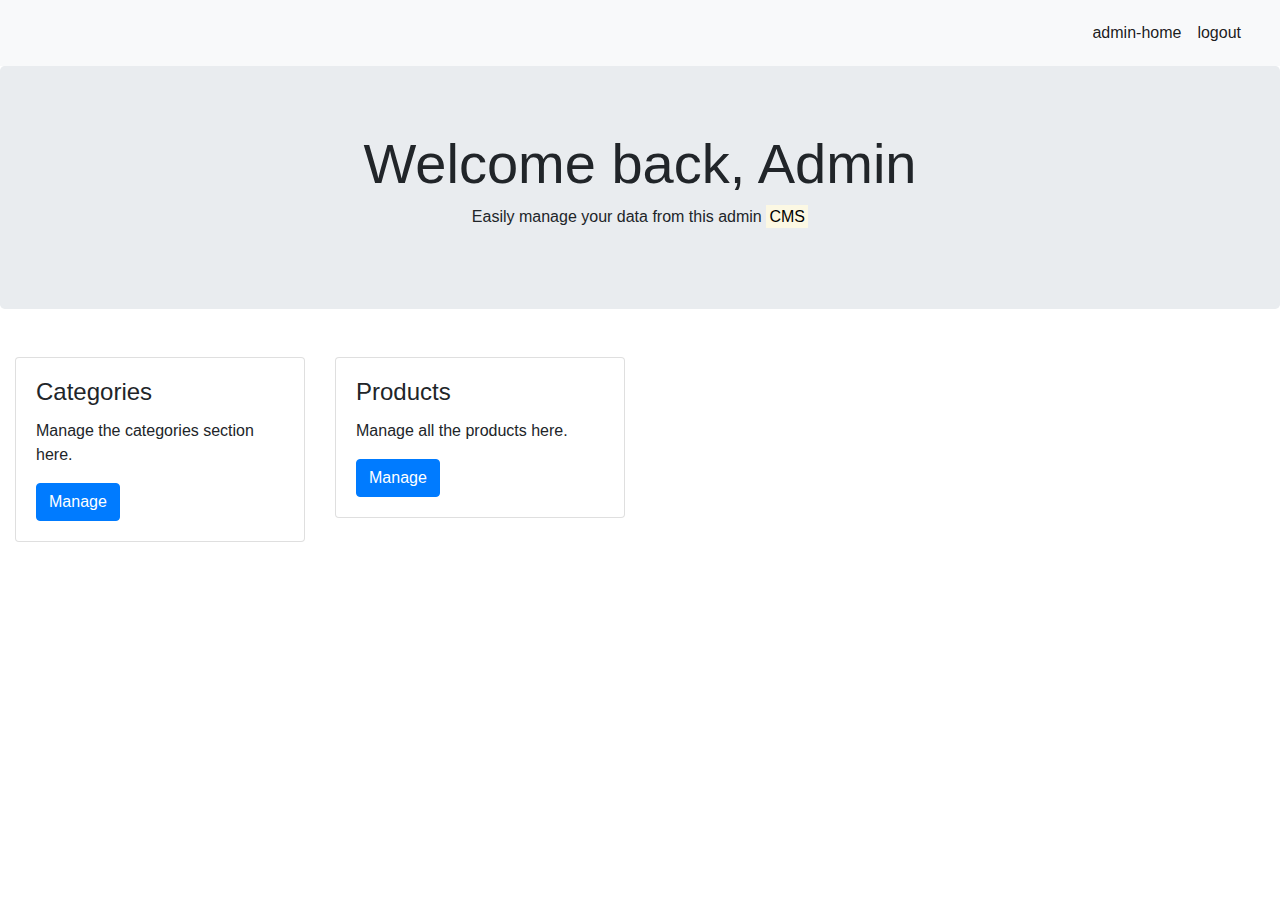
==== src/main/resources/templates/adminHome.html @ d42df6d8 "first commit" ====
<!doctype html>
<html lang="en" xmlns:th="http://www.thymeleaf.org">
<head>
    <meta charset="UTF-8">
    <meta name="viewport"
          content="width=device-width, user-scalable=no, initial-scale=1.0, maximum-scale=1.0, minimum-scale=1.0">
    <meta http-equiv="X-UA-Compatible" content="ie=edge">
    <link rel="stylesheet" href="https://stackpath.bootstrapcdn.com/bootstrap/4.4.1/css/bootstrap.min.css"
          integrity="sha384-Vkoo8x4CGsO3+Hhxv8T/Q5PaXtkKtu6ug5TOeNV6gBiFeWPGFN9MuhOf23Q9Ifjh" crossorigin="anonymous">
    <link rel="stylesheet" href="https://use.fontawesome.com/releases/v5.7.0/css/all.css"
          integrity="sha384-lZN37f5QGtY3VHgisS14W3ExzMWZxybE1SJSEsQp9S+oqd12jhcu+A56Ebc1zFSJ" crossorigin="anonymous">
    <title>Document</title>
</head>
<body>
<nav class="navbar navbar-expand-lg navbar-light bg-light" >
    <div class="container-fluid">
        <a class="navbar-brand" href="#">
            <img th:src="@{/images/logo.png}"  src="../static/images/logo.png" width="auto" height="40" class="d-inline-block align-top" alt=""/>
        </a>
        <button class="navbar-toggler" type="button" data-toggle="collapse" data-target="#navbarSupportedContent" aria-controls="navbarSupportedContent" aria-expanded="false" aria-label="Toggle navigation">
            <span class="navbar-toggler-icon"></span>
        </button>

        <div class="collapse navbar-collapse" id="navbarSupportedContent">
            <ul class="navbar-nav mr-auto"></ul>
            <ul class="navbar-nav">
                <li class="nav-item active">
                    <a class="nav-link" th:href="@{/admin}" href="#">admin-home</a>
                </li>
                <li class="nav-item active">
                    <a class="nav-link" th:href="@{/logout}" href="#">logout</a>
                </li>

            </ul>

        </div>
    </div>
</nav>
<div class="jumbotron text-center">
    <h1 class="display-4">Welcome back, Admin</h1>
    <p>Easily manage your data from this admin <mark>CMS</mark></p>
</div>
<div class="container-fluid">
    <div class="row">
        <div class="col-sm-3 pt-3" >
            <div class="card" style="background-color:white;">
                <div class="card-body">
                    <h4 class="card-title">Categories</h4>
                    <p class="card-text">Manage the categories section here.</p>
                    <a href="#" th:href="@{/admin/categories}" class="card-link btn btn-primary">Manage</a>

                </div>
            </div>
        </div>
        <div class="col-sm-3 pt-3" >
            <div class="card" style="background-color:white;">
                <div class="card-body">
                    <h4 class="card-title">Products</h4>
                    <p class="card-text">Manage all the products here.</p>
                    <a href="#" th:href="@{/admin/products}" class="card-link btn btn-primary">Manage</a>

                </div>
            </div>
        </div>

    </div>
</div>



<script src="https://code.jquery.com/jquery-3.4.1.slim.min.js" integrity="sha384-J6qa4849blE2+poT4WnyKhv5vZF5SrPo0iEjwBvKU7imGFAV0wwj1yYfoRSJoZ+n" crossorigin="anonymous"></script>
<script src="https://cdn.jsdelivr.net/npm/popper.js@1.16.0/dist/umd/popper.min.js" integrity="sha384-Q6E9RHvbIyZFJoft+2mJbHaEWldlvI9IOYy5n3zV9zzTtmI3UksdQRVvoxMfooAo" crossorigin="anonymous"></script>
<script src="https://stackpath.bootstrapcdn.com/bootstrap/4.4.1/js/bootstrap.min.js" integrity="sha384-wfSDF2E50Y2D1uUdj0O3uMBJnjuUD4Ih7YwaYd1iqfktj0Uod8GCExl3Og8ifwB6" crossorigin="anonymous"></script>
</body>
</html>
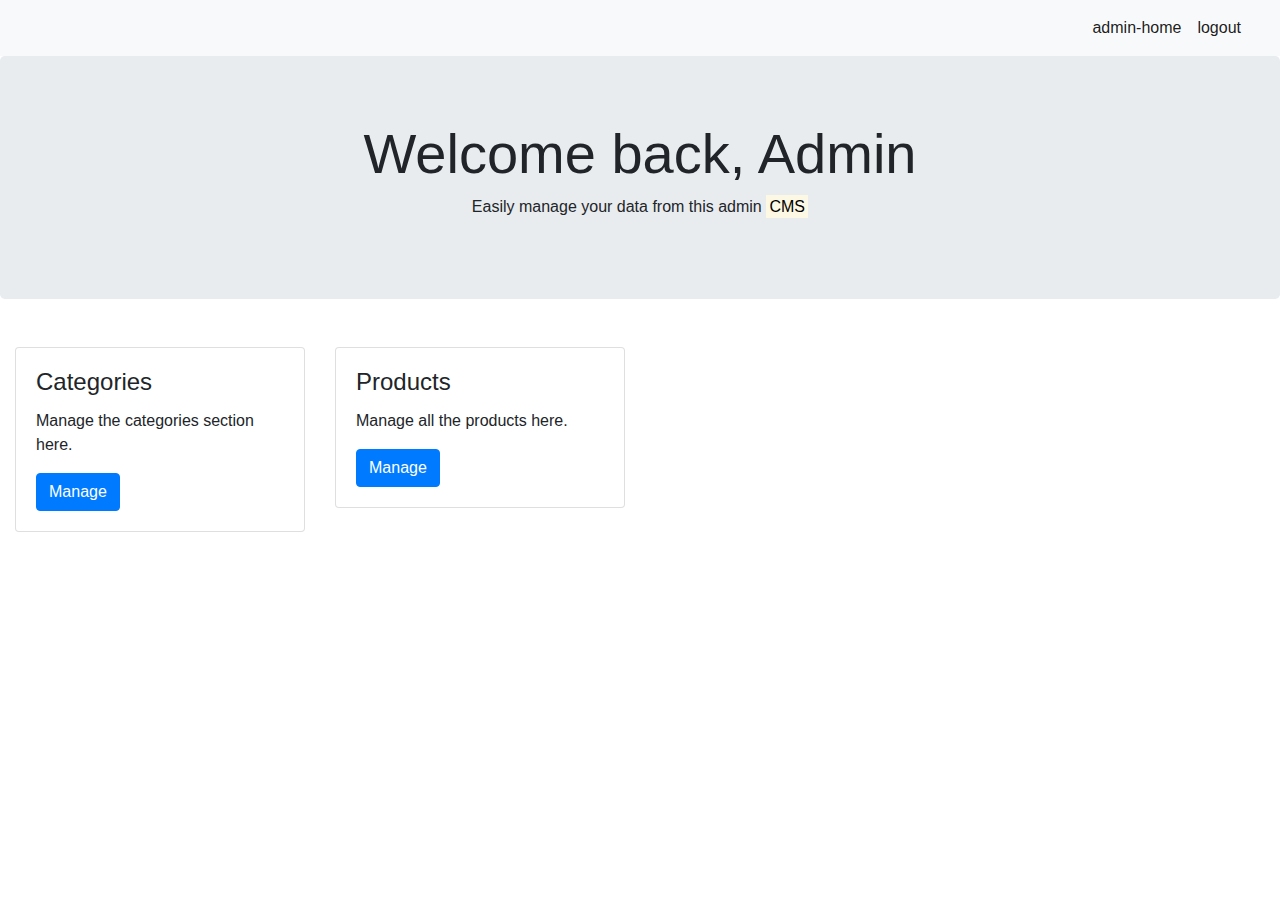
==== commit a10b4431: "'modified'" ====
--- a/src/main/resources/templates/adminHome.html
+++ b/src/main/resources/templates/adminHome.html
@@ -15,7 +15,7 @@
 <nav class="navbar navbar-expand-lg navbar-light bg-light" >
     <div class="container-fluid">
         <a class="navbar-brand" href="#">
-            <img th:src="@{/images/logo.png}"  src="../static/images/logo.png" width="auto" height="40" class="d-inline-block align-top" alt=""/>
+            <img th:src="@{/productImages/DOVE.png}"  src="/productImages/DOVE.png" width="auto" height="40" style="border-radius:50%" class="rounded" alt=""/>
         </a>
         <button class="navbar-toggler" type="button" data-toggle="collapse" data-target="#navbarSupportedContent" aria-controls="navbarSupportedContent" aria-expanded="false" aria-label="Toggle navigation">
             <span class="navbar-toggler-icon"></span>
@@ -25,10 +25,10 @@
             <ul class="navbar-nav mr-auto"></ul>
             <ul class="navbar-nav">
                 <li class="nav-item active">
-                    <a class="nav-link" th:href="@{/admin}" href="#">admin-home</a>
+                    <a class="nav-link" th:href="@{/admin}" href="#"> admin-home</a>
                 </li>
                 <li class="nav-item active">
-                    <a class="nav-link" th:href="@{/logout}" href="#">logout</a>
+                    <a class="nav-link" sec:authorize="isAuthenticated()" th:href="@{/logout}" href="#"> logout</a>
                 </li>
 
             </ul>
